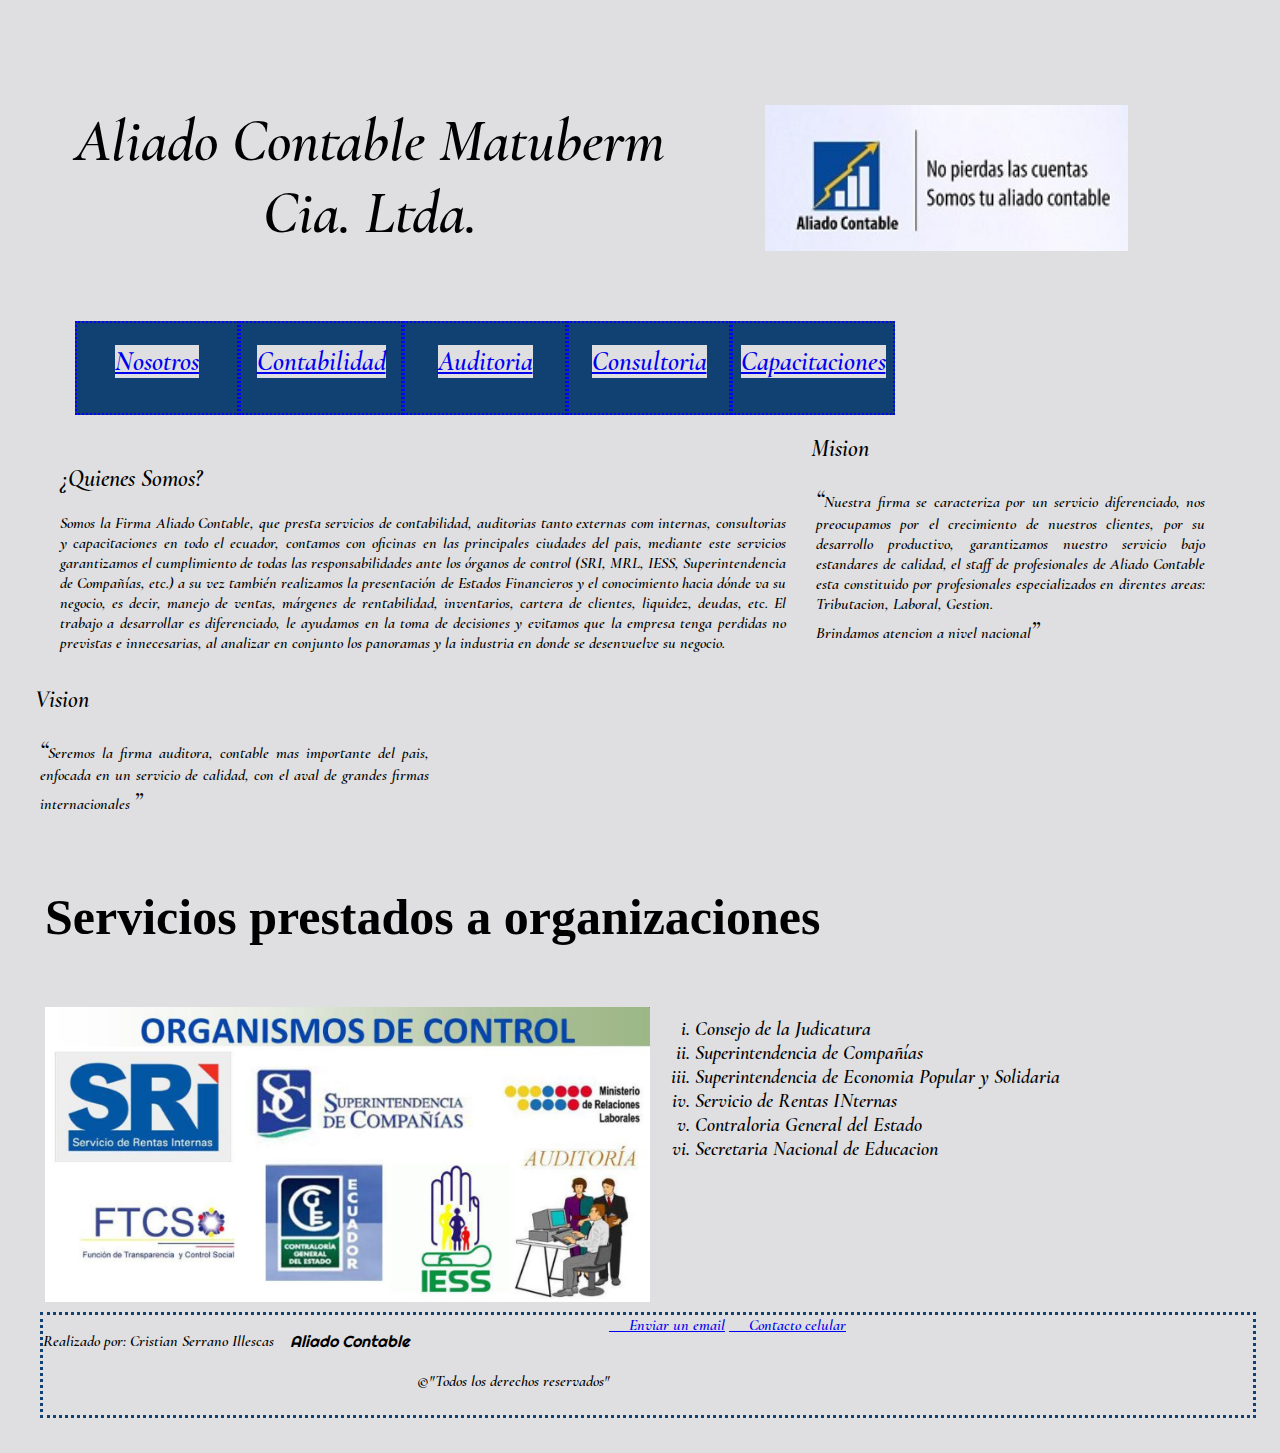
==== Html/Index.html @ 53330ad1 "Inicio de proyecto" ====
<!DOCTYPE html>
<html lang="es">
    <head>
<meta charset="utf-8"/>
<link rel="stylesheet" type="text/css" href="../CSS/pindex.css" media="screen"/>
    </head>
    <body>
        <header>
            <h1>Aliado Contable Matuberm Cia. Ltda.</h1>
            <img id="i1" src="../Imagenes/logo.JPG"/>
            <nav>
                <ul id="listap">
                    <li><a href="Index.html">Nosotros</a></li>
                    <li><a href="Conta.html">Contabilidad</a></li>
                    <li><a href="Audi.html">Auditoria</a></li>
                    <li><a href="Consult.html">Consultoria</a></li>
                    <li><a href="Capac.html">Capacitaciones</a></li>
                </ul>                
            </nav> 
        </header>
        <section>
            <article>
                <h2>¿Quienes Somos?</h2>
                <p>Somos la Firma Aliado Contable, que presta servicios de contabilidad, auditorias tanto externas com internas, consultorias y capacitaciones en todo el ecuador, contamos con oficinas en las principales ciudades del pais, mediante este servicios garantizamos el cumplimiento de todas las responsabilidades ante los órganos de control (SRI, MRL, IESS, Superintendencia de Compañías, etc.) a su vez también realizamos la presentación de Estados Financieros y el conocimiento hacia dónde va su negocio, es decir, manejo de ventas, márgenes de rentabilidad, inventarios, cartera de clientes, liquidez, deudas, etc. El trabajo a desarrollar es diferenciado, le ayudamos en la toma de decisiones y evitamos que la empresa tenga perdidas no previstas e innecesarias, al analizar en conjunto los panoramas y la industria en donde se desenvuelve su negocio.</p>
            </article>
                <aside>
                    <h2>Mision</h2>
                    <blockquote>Nuestra firma se caracteriza por un servicio diferenciado, nos preocupamos por el crecimiento de nuestros clientes, por su desarrollo productivo, garantizamos nuestro servicio bajo estandares de calidad, el staff de profesionales de Aliado Contable esta constituido por profesionales especializados en direntes areas: Tributacion, Laboral, Gestion. <br/> Brindamos atencion a nivel nacional</blockquote>
                </aside>
                <aside>
                    <h2>Vision</h2>
                    <blockquote>Seremos la firma auditora, contable mas importante del pais, enfocada en un servicio de calidad, con el aval de grandes firmas internacionales </blockquote>
                </aside>            
        </section>
        <section>
            <aside class="servicios">
                <h2 class="subtitulos">Servicios prestados a organizaciones</h2>
                <img id="i2" src="../Imagenes/organismosc.JPG"/>
                <ol>
                    <li>Consejo de la Judicatura</li>
                    <li>Superintendencia de Compañías</li>
                    <li>Superintendencia de Economia Popular y Solidaria</li>
                    <li>Servicio de Rentas INternas</li>
                    <li>Contraloria General del Estado</li>
                    <li>Secretaria Nacional de Educacion</li>          
                </ol>          
            </aside>
        </section>       
    </body>
        <footer>
            <p>Realizado por: <strong>Cristian Serrano Illescas&nbsp;&nbsp;</strong></p>
            <p class="empresa">&nbsp;&nbsp;Aliado Contable&nbsp;&nbsp;</p>
            <a href="mailto:cserrano.agc@gmail.com">&nbsp;&nbsp;&nbsp;&nbsp;&nbsp;Enviar un email</a>
            <a href="tel:+593939343776">&nbsp;&nbsp;&nbsp;&nbsp;&nbsp;Contacto celular</a>
            <p><br/><br/>&copy;"Todos los derechos reservados"</p>
        </footer>             
</html>
---- CSS/pindex.css ----
@font-face {
    font-family: Garamond;
    src: url("../Fuentes/CormorantGaramond-SemiBoldItalic.ttf");
}
@font-face {
    font-family: Righteous;
    src: url("../Fuentes/Righteous-Regular.ttf");
}
/* diseno general*/
*{
    font-family:Garamond;
    background-color: #DFDFE1;
    text-align: justify;
}
body{
    margin: 35px;
}
/* diseno encabezado*/
h1{
    text-align: center;
    font-size: 60px;
    float: left;
    padding: 30px 2px;
    width: 55%;
}
ul#listap li{
    font-family: Righteous;
    display: block;
    float: left;
    background-color: #114073;
    width: 150px;
    height: 50px;
    font-size: 27px;
    border: dotted blue 2px;
    padding: 20px 5px;
    text-align:center;
   }
   img#i1 {
    width: 30%;   
    float: left;
    padding: 70px 60px;
   }
   a:visited {
	color: black;
}
a:hover {
	color:blueviolet;
}


   /* diseno secciones*/
   h2{
       font-weight: 900;
   }
   .subtitulos {
    font-family: Righteous-Regular;
    font-size: 50px;
    padding: 10px;   
   }

   article {
    float: left;
    width: 60%;
    margin: 10px 10px;
    padding: 20px 15px;
    height: 170px;
   }
   aside{
    float: left;
    width: 33%;
   }
   .servicios {    
    width: 100%;
   }
   aside blockquote {            
        margin: 20px 5px;
        quotes: "\201C" "\201D";
   }
   
aside blockquote::before {
    content: open-quote;
    font-size: 1.6em;
    font-weight: bold;
 }
 aside blockquote::after {
    content: close-quote;
    font-size: 1.6em;
    font-weight: bold;
 } 
   img#i2 {
    width: 50%;   
    float: left;
    margin: 10px;
   }
   ol {
    list-style-type: lower-roman;
    float: left;
    margin: 10px;
    padding: 10px 25px;
    font-size: 20px;
    width: 40%;
    height: 200px;
}
   /* diseno del pie de pagina*/
   footer {
    clear: both;
    margin: 10px 5px;
    border: dotted #114073;
    width: 100%;
    height: 100px;
       }
       footer p{
           float: left;
       }
   .empresa{
       float:left;
       font-style: italic;
       font-family: Righteous;
   }
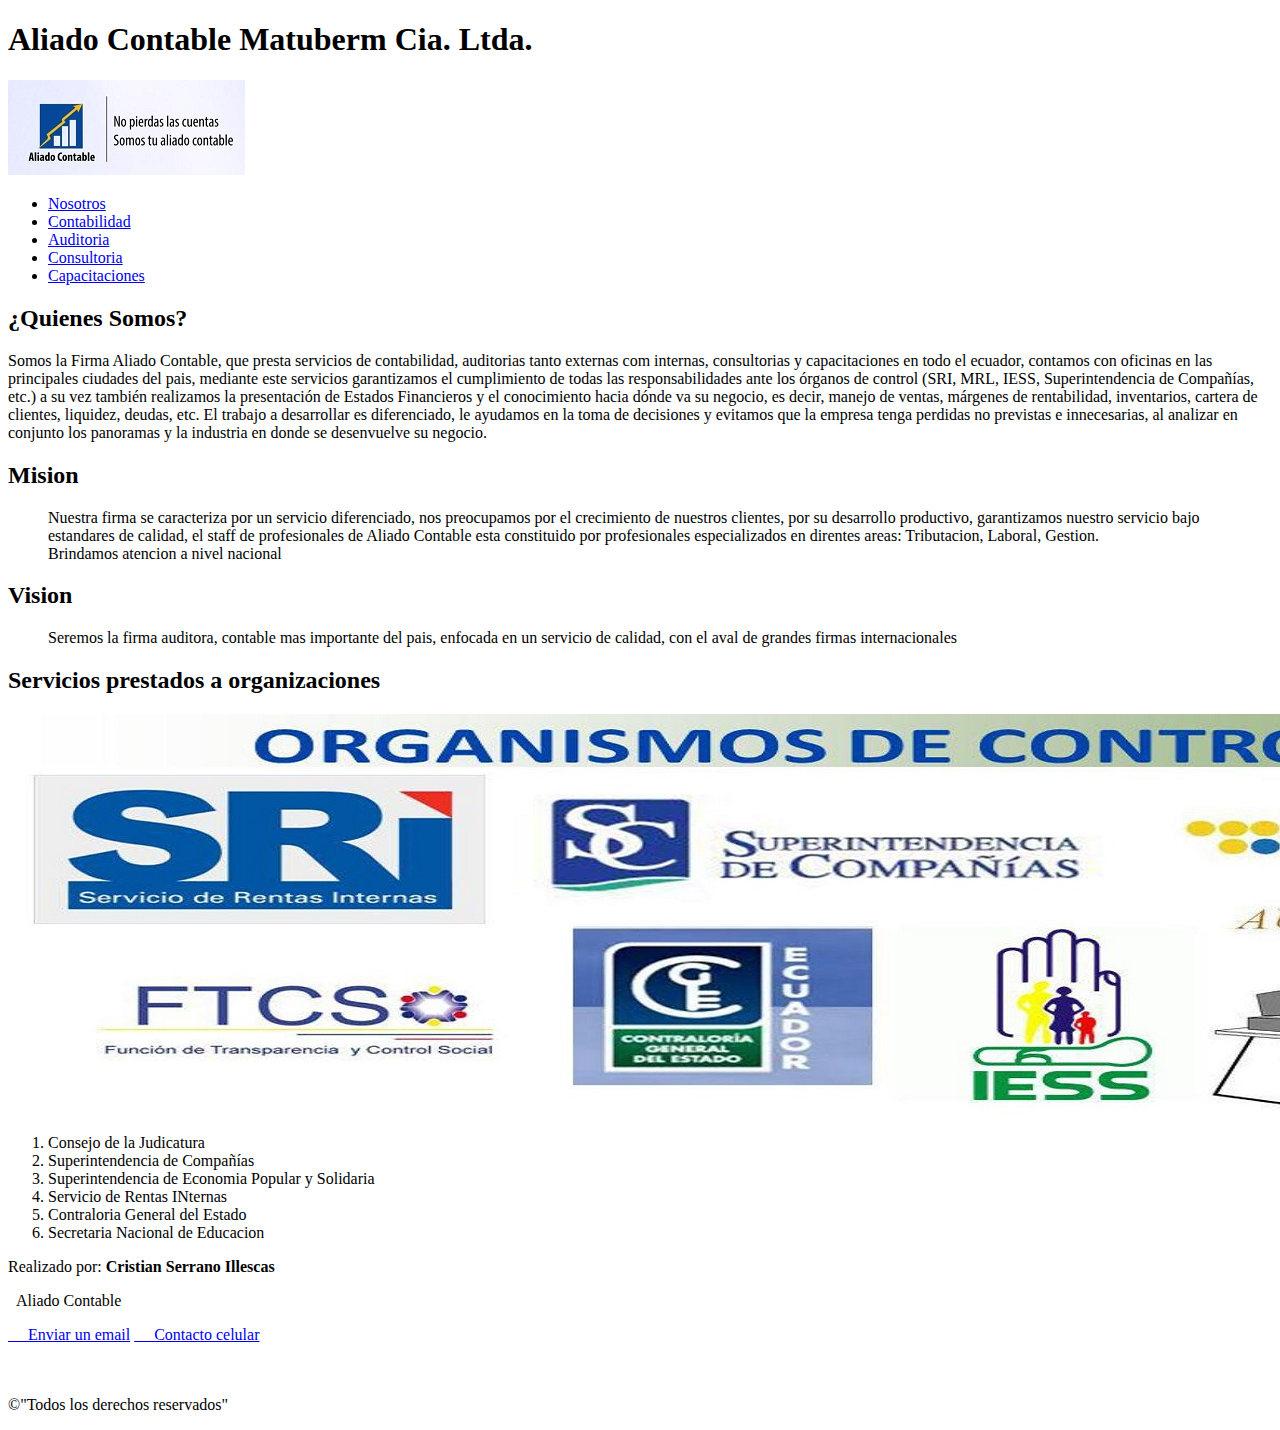
==== commit db804f5a: "creacion" ====
--- a/Html/Index.html
+++ b/Html/Index.html
@@ -2,7 +2,7 @@
 <html lang="es">
     <head>
 <meta charset="utf-8"/>
-<link rel="stylesheet" type="text/css" href="../CSS/pindex.css" media="screen"/>
+<link rel="stylesheet" type="text/css" href="../../bootstrap/bootstrap.min.css" media="screen"/>
     </head>
     <body>
         <header>
